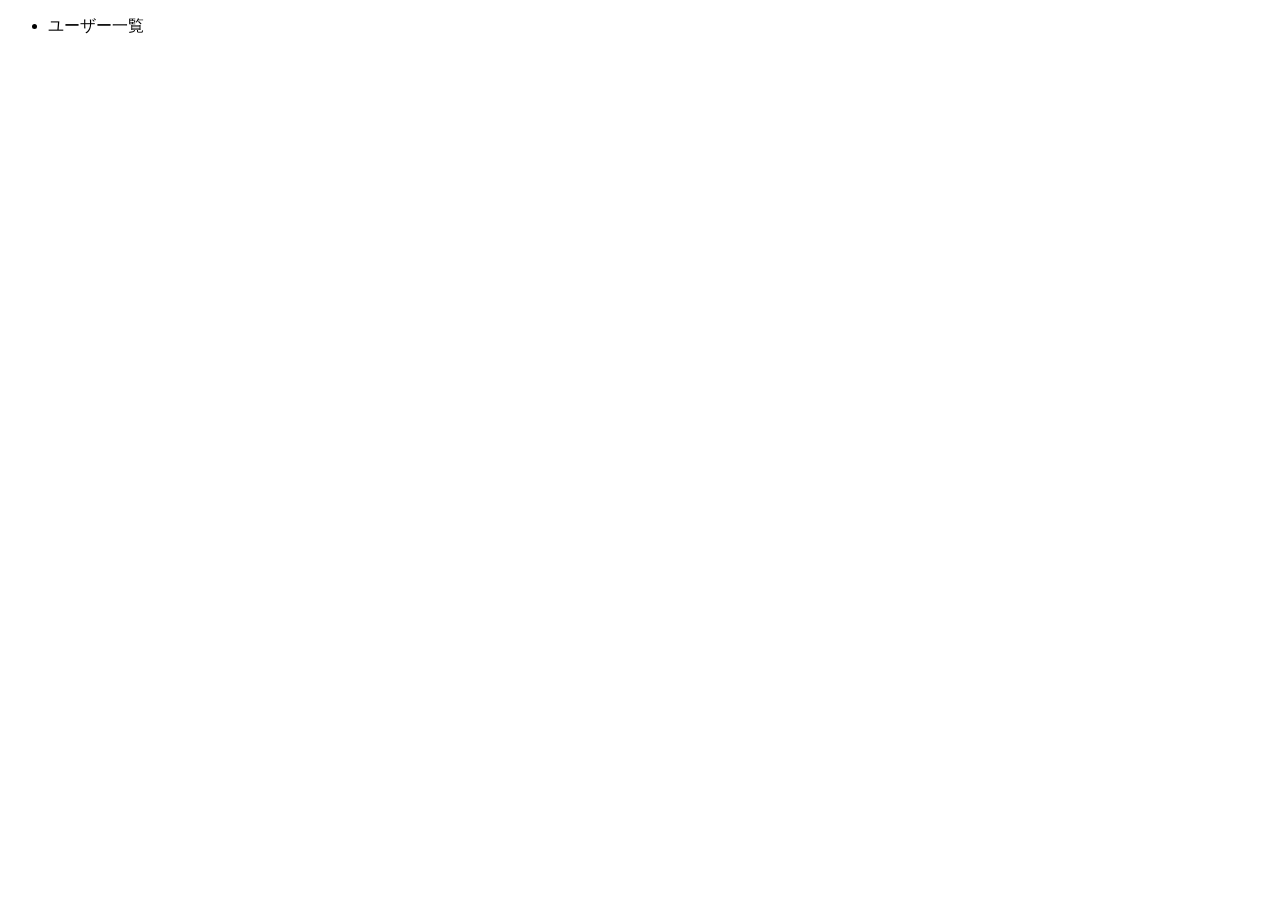
==== workspace/SpringBootSample/src/main/resources/templates/layout/menu.html @ c3fd1297 "Initial Commit" ====
<!DOCTYPE html>
<html xmlns:th="http://www.thymeleaf.org"
	xmlns:layout="http://www.ultraq.net.nz/thymeleaf/layout"
	layout:decorate="~{layout/layout}">
<head></head>
<!-- ヘッダー -->
<body>
	<div layout:fragment="menu" class="bg-light">
		<ul class="nav nav-pills nav-stacked">
			<li role="presentation"><a class="nav-link"
				th:href="@{'/user/list'}">ユーザー一覧</a></li>
		</ul>
	</div>
</body>
</html>
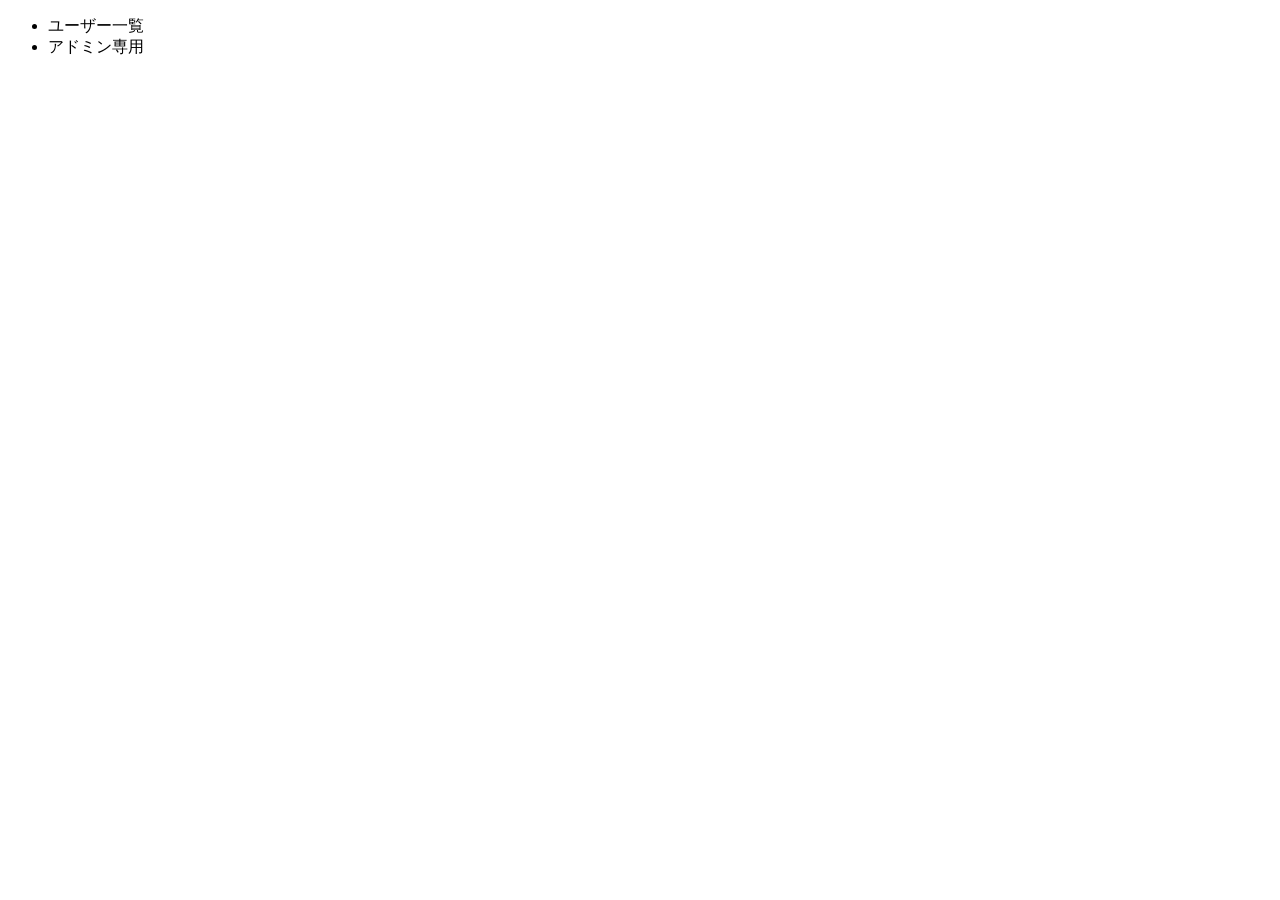
==== commit 6a981995: "認可機能追加" ====
--- a/workspace/SpringBootSample/src/main/resources/templates/layout/menu.html
+++ b/workspace/SpringBootSample/src/main/resources/templates/layout/menu.html
@@ -1,7 +1,7 @@
 <!DOCTYPE html>
 <html xmlns:th="http://www.thymeleaf.org"
 	xmlns:layout="http://www.ultraq.net.nz/thymeleaf/layout"
-	layout:decorate="~{layout/layout}">
+	layout:decorate="~{layout/layout}" xmlns:sec="http://www.thymeleaf.org/extras/spring-security">
 <head></head>
 <!-- ヘッダー -->
 <body>
@@ -9,6 +9,8 @@
 		<ul class="nav nav-pills nav-stacked">
 			<li role="presentation"><a class="nav-link"
 				th:href="@{'/user/list'}">ユーザー一覧</a></li>
+			<li role="presentation" sec:authorize="hasRole('ADMIN')"><a class="nav-link"
+				th:href="@{'/admin'}">アドミン専用</a></li>
 		</ul>
 	</div>
 </body>
